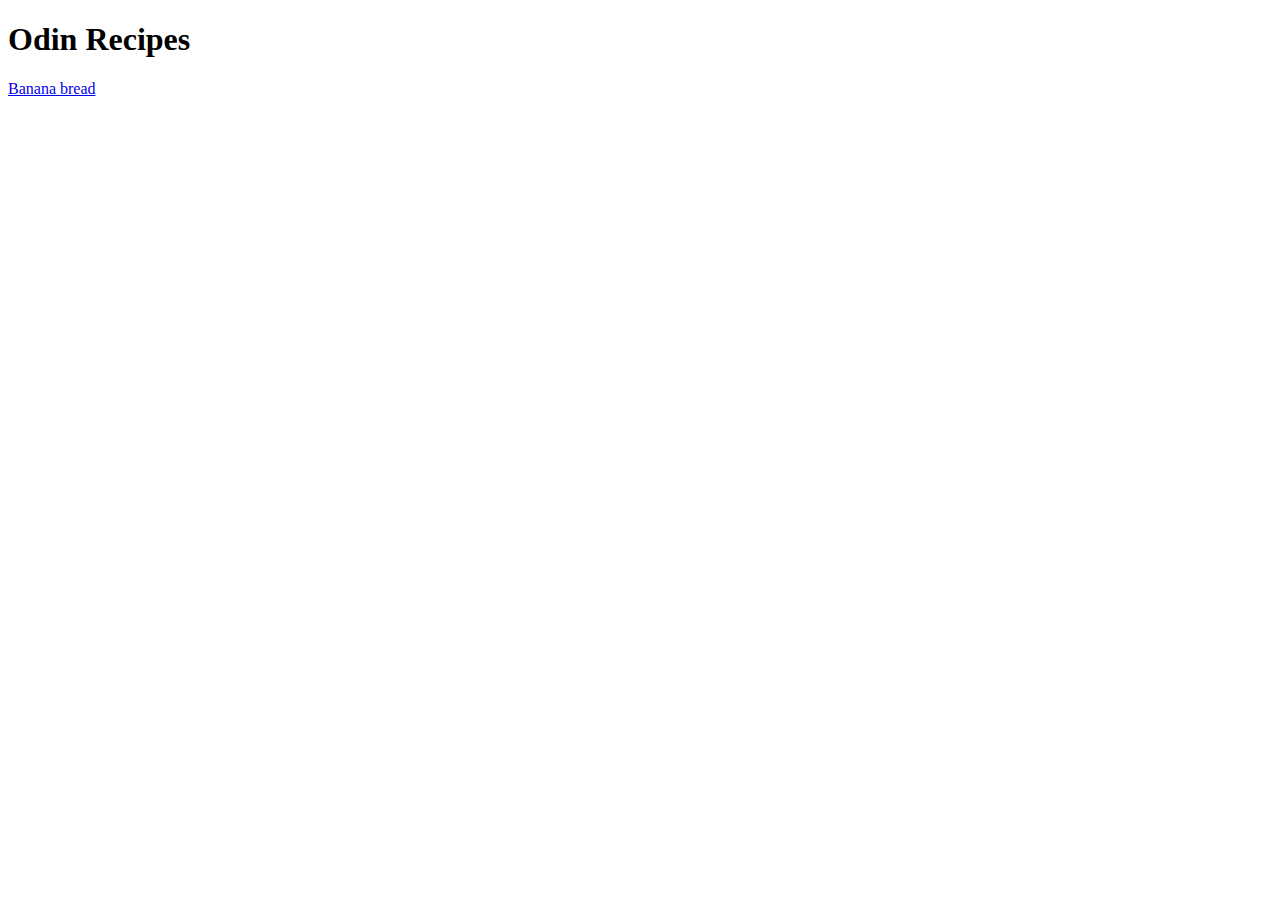
==== index.html @ dec41e34 "feat: create basic project structure" ====
<!DOCTYPE html>
<html lang="en">
<head>
    <meta charset="UTF-8">
    <meta name="viewport" content="width=device-width, initial-scale=1.0">
    <title>Odin Recipes</title>
</head>
<body>
    <h1>Odin Recipes</h1>
    <a href="./recipes/banana-bread.html">Banana bread</a>
</body>
</html>
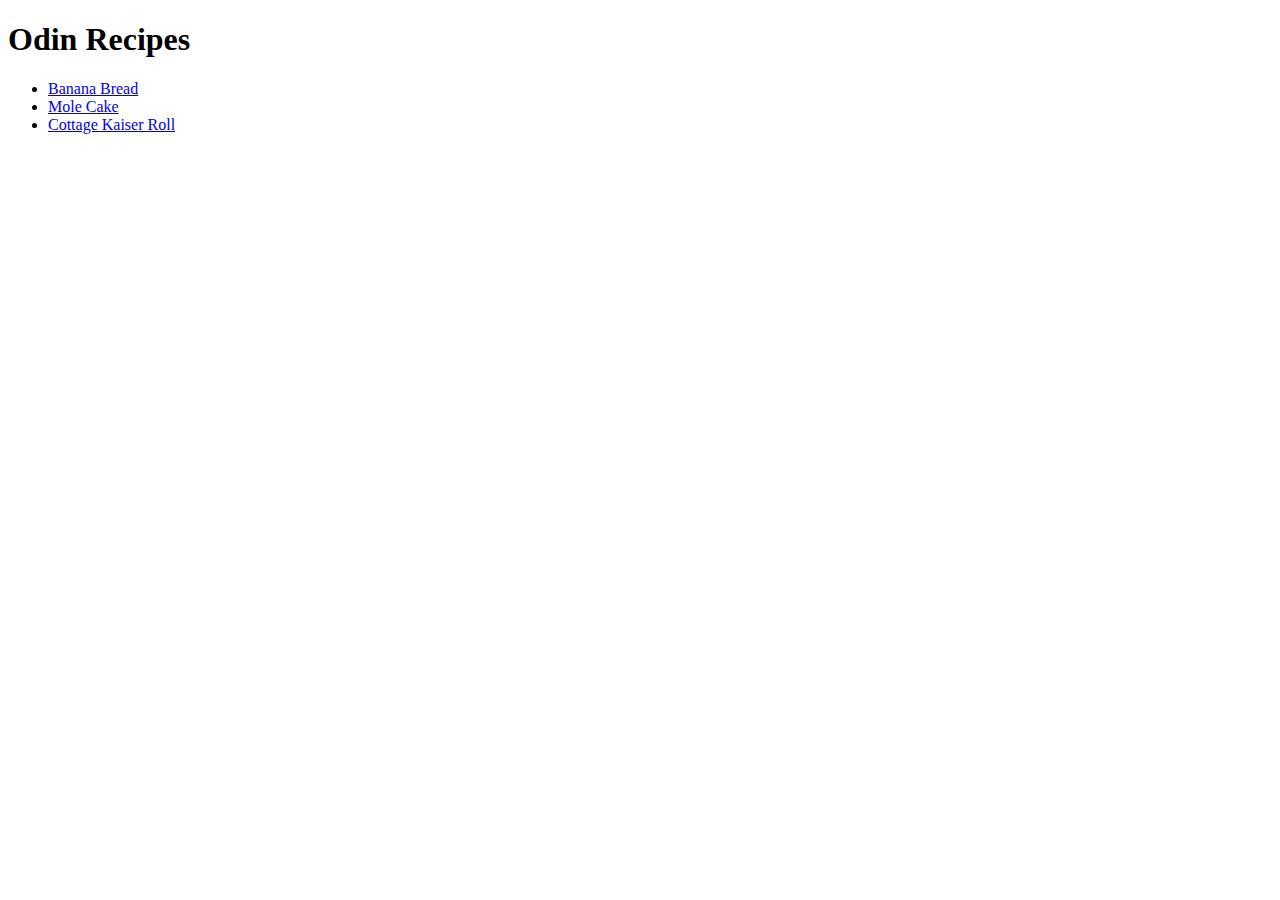
==== commit 17d2c896: "feat: add links to new recipes" ====
--- a/index.html
+++ b/index.html
@@ -7,6 +7,10 @@
 </head>
 <body>
     <h1>Odin Recipes</h1>
-    <a href="./recipes/banana-bread.html">Banana bread</a>
+    <ul>
+        <li><a href="./recipes/banana-bread.html">Banana Bread</a></li>
+        <li><a href="./recipes/mole-cake.html">Mole Cake</a></li>
+        <li><a href="./recipes/cottage-kaiser-roll.html">Cottage Kaiser Roll</a></li>
+    </ul>
 </body>
 </html>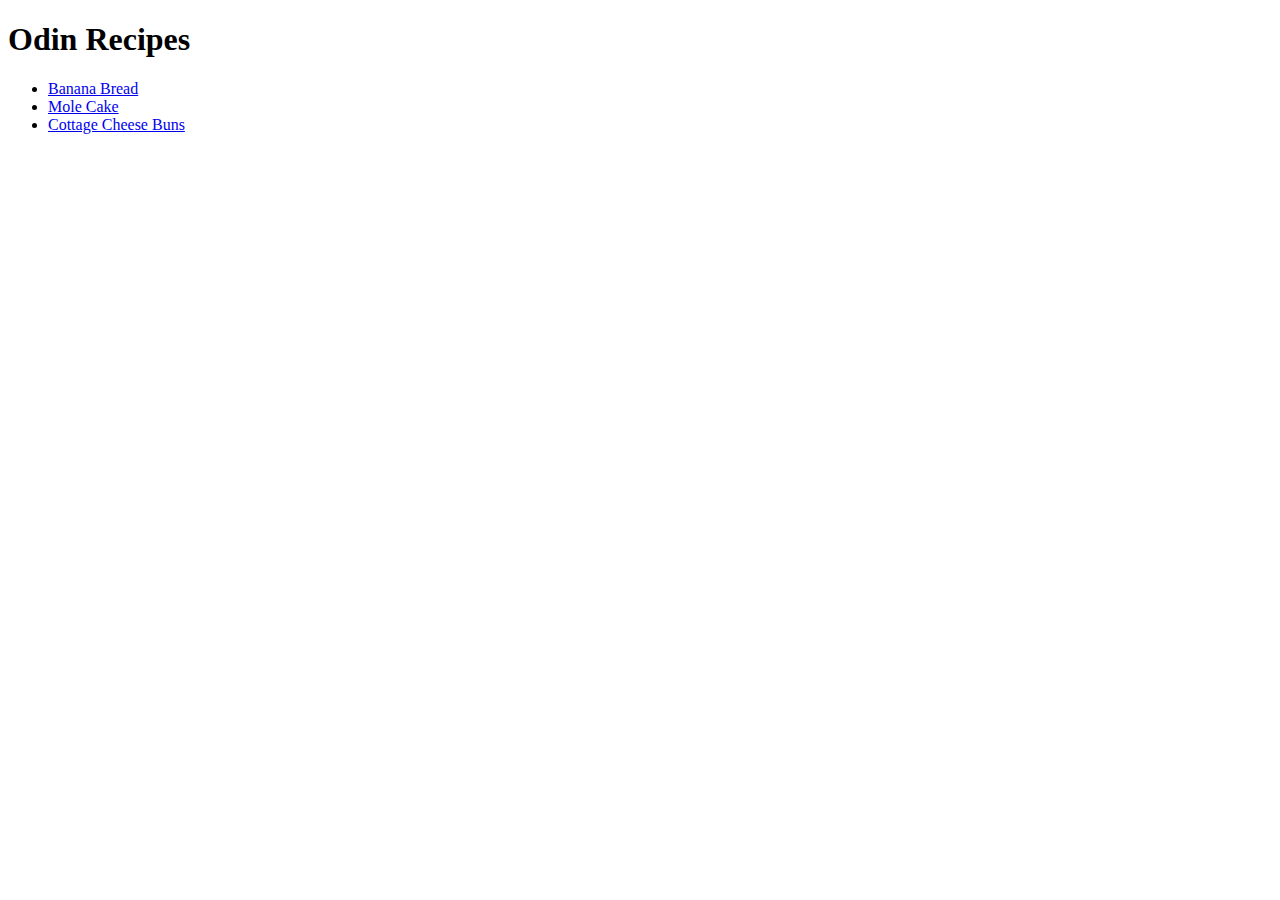
==== commit d906c92b: "fix: rename recipe for Cottage Cheese Buns + related link" ====
--- a/index.html
+++ b/index.html
@@ -10,7 +10,7 @@
     <ul>
         <li><a href="./recipes/banana-bread.html">Banana Bread</a></li>
         <li><a href="./recipes/mole-cake.html">Mole Cake</a></li>
-        <li><a href="./recipes/cottage-kaiser-roll.html">Cottage Kaiser Roll</a></li>
+        <li><a href="./recipes/cottage-cheese-buns.html">Cottage Cheese Buns</a></li>
     </ul>
 </body>
 </html>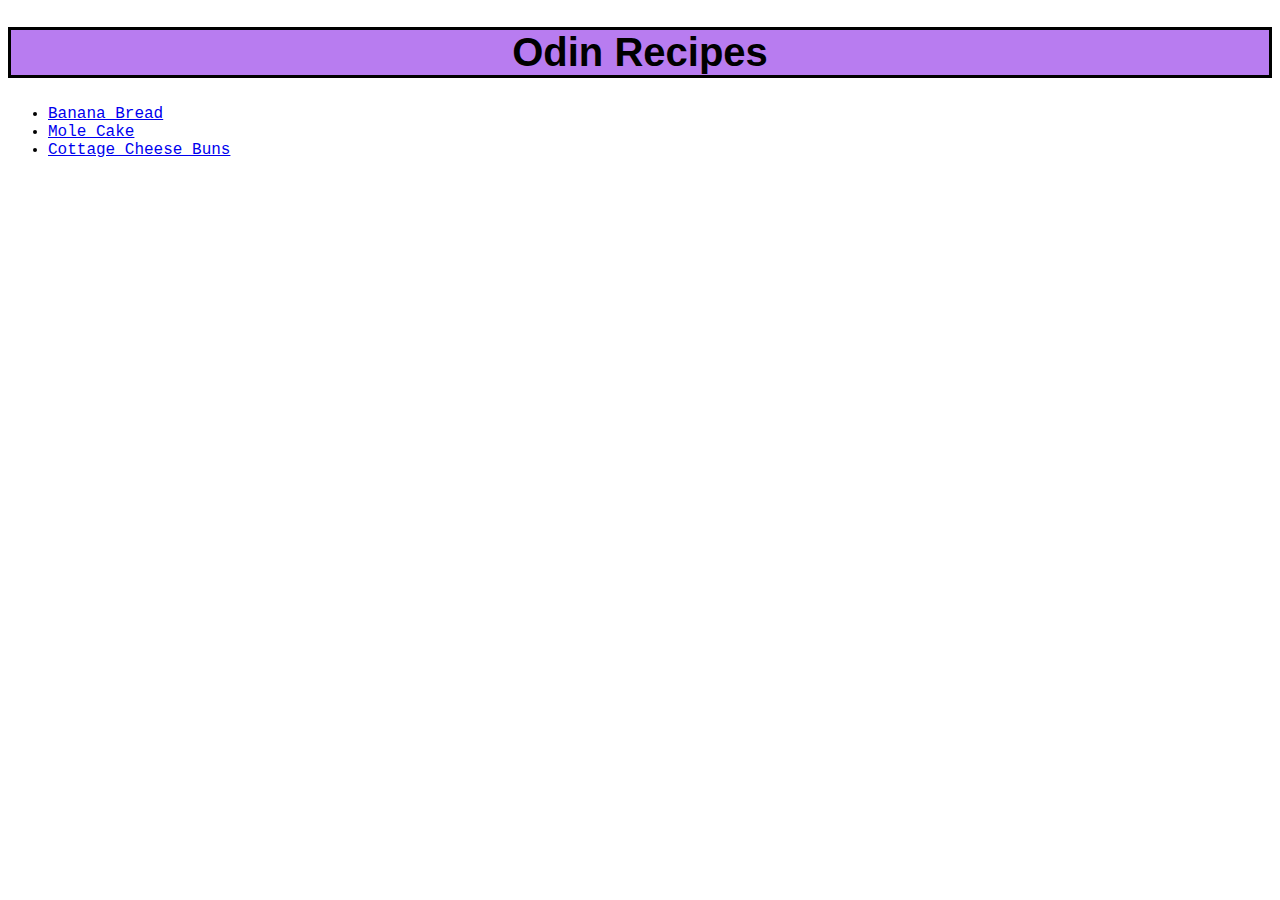
==== commit fb54123a: "feat!: add CSS styling" ====
--- a/index.html
+++ b/index.html
@@ -4,9 +4,10 @@
     <meta charset="UTF-8">
     <meta name="viewport" content="width=device-width, initial-scale=1.0">
     <title>Odin Recipes</title>
+    <link rel="stylesheet" href="styles.css">
 </head>
 <body>
-    <h1>Odin Recipes</h1>
+    <h1 id="main-heading">Odin Recipes</h1>
     <ul>
         <li><a href="./recipes/banana-bread.html">Banana Bread</a></li>
         <li><a href="./recipes/mole-cake.html">Mole Cake</a></li>
--- a/styles.css
+++ b/styles.css
@@ -0,0 +1,29 @@
+* {
+    font-family: 'Courier New', Courier, monospace;
+}
+
+#main-heading {
+    font-family:'Segoe UI', Tahoma, Geneva, Verdana, sans-serif;
+    font-size: 2.5rem;
+    text-align: center;
+    background-color: rgb(184, 124, 240);
+    border-style: solid;
+}
+
+h1:not(#main-heading) {
+    text-align: center;
+    background-color:darkcyan;
+    border-style: solid;
+}
+
+h2 {
+    background-color: cadetblue;
+    border-style: solid;
+}
+
+img {
+    display: block;
+    margin: 0 auto;
+    width: 500px;
+    height: auto;
+}
